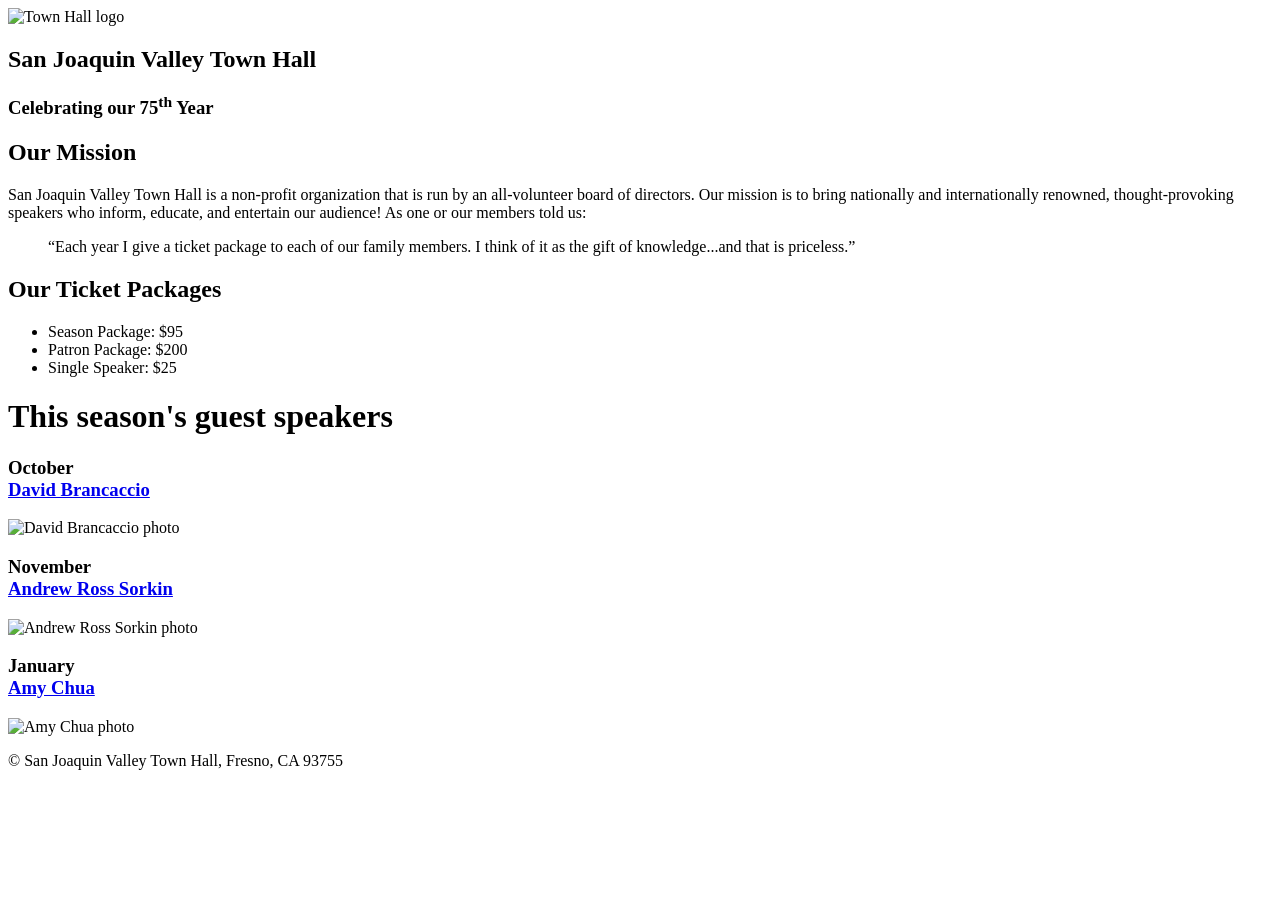
==== index.html @ 8800341a "added a06 homework files" ====
<!DOCTYPE html>
<html lang="en">

<head>
	<meta charset="utf-8">
	<title>San Joaquin Valley Town Hall</title>
	<link rel="icon" href="images/favicon.ico">
</head>

<body>
	<header>
		<img src="images/town_hall_logo.gif" alt="Town Hall logo" height="80">
		<h2>San Joaquin Valley Town Hall</h2>
		<h3>Celebrating our 75<sup>th</sup> Year</h3>
	</header>
	<main>
		<h2>Our Mission</h2>
		<p>San Joaquin Valley Town Hall is a non-profit organization that is run by an 
			all-volunteer board of directors. Our mission is to bring nationally and 
			internationally renowned, thought-provoking speakers who inform, educate, 
			and entertain our audience! As one or our members told us:</p>
		<blockquote>&ldquo;Each year I give a ticket package to each of our family members. 
			I think of it as the gift of knowledge...and that is priceless.&rdquo;</blockquote>

		<h2>Our Ticket Packages</h2>
		<ul>
			<li>Season Package: $95</li>
			<li>Patron Package: $200</li>
			<li>Single Speaker: $25</li>
		</ul>

		<h1>This season's guest speakers</h1>
		<h3>October<br><a href="speakers/brancaccio.html">David Brancaccio</a></h3>
		<img src="images/brancaccio75.jpg" alt="David Brancaccio photo">
		<h3>November<br><a href="speakers/sorkin.html">Andrew Ross Sorkin</a></h3>
		<img src="images/sorkin75.jpg" alt="Andrew Ross Sorkin photo">
		<h3>January<br><a href="speakers/chua.html">Amy Chua</a></h3>
		<img src="images/chua75.jpg" alt="Amy Chua photo">
	</main>
	<footer>
		<p>&copy; San Joaquin Valley Town Hall, Fresno, CA 93755</p>
	</footer>
</body>
</html>
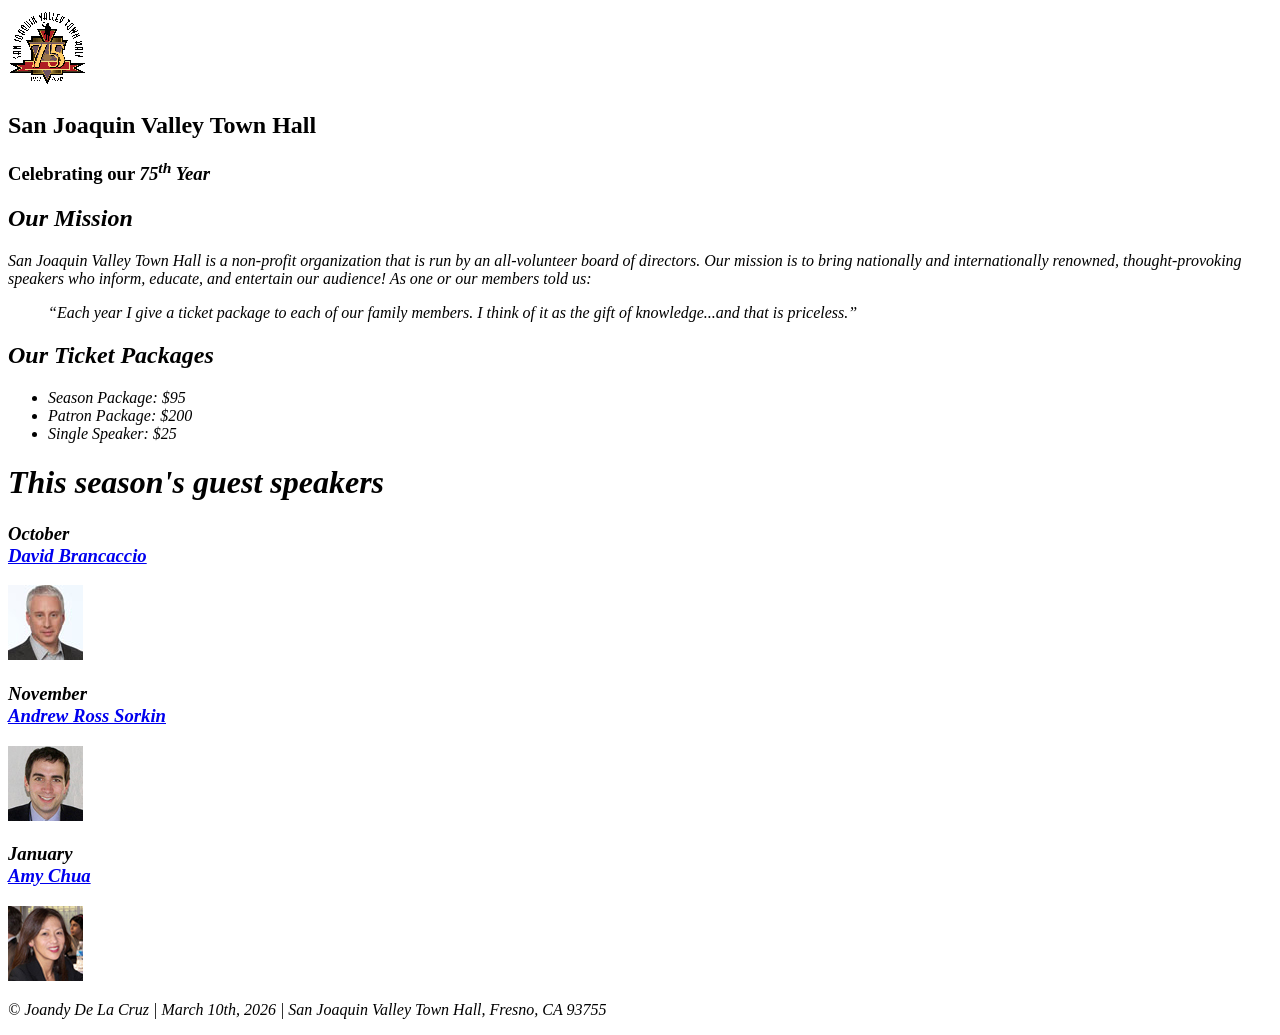
==== commit 9beadced: "making title bigger and main.css Updated HTML structure and added CSS link." ====
--- a/index.html
+++ b/index.html
@@ -4,14 +4,15 @@
 <head>
 	<meta charset="utf-8">
 	<title>San Joaquin Valley Town Hall</title>
-	<link rel="icon" href="images/favicon.ico">
+	<link rel="icon" href=favicon.ico">
+	<link rel="stylesheet" href=main.css">
 </head>
 
 <body>
 	<header>
-		<img src="images/town_hall_logo.gif" alt="Town Hall logo" height="80">
+		<img src="town_hall_logo.gif" alt="Town Hall logo" height="80">
 		<h2>San Joaquin Valley Town Hall</h2>
-		<h3>Celebrating our 75<sup>th</sup> Year</h3>
+		<h3>Celebrating our <em class="large">75<sup>th</sup> Year</h3>
 	</header>
 	<main>
 		<h2>Our Mission</h2>
@@ -30,15 +31,16 @@
 		</ul>
 
 		<h1>This season's guest speakers</h1>
-		<h3>October<br><a href="speakers/brancaccio.html">David Brancaccio</a></h3>
-		<img src="images/brancaccio75.jpg" alt="David Brancaccio photo">
-		<h3>November<br><a href="speakers/sorkin.html">Andrew Ross Sorkin</a></h3>
-		<img src="images/sorkin75.jpg" alt="Andrew Ross Sorkin photo">
-		<h3>January<br><a href="speakers/chua.html">Amy Chua</a></h3>
-		<img src="images/chua75.jpg" alt="Amy Chua photo">
+		<h3>October<br><a href="brancaccio.html">David Brancaccio</a></h3>
+		<img src="brancaccio75.jpg" alt="David Brancaccio photo">
+		<h3>November<br><a href="sorkin.html">Andrew Ross Sorkin</a></h3>
+		<img src="sorkin75.jpg" alt="Andrew Ross Sorkin photo">
+		<h3>January<br><a href="chua.html">Amy Chua</a></h3>
+		<img src="chua75.jpg" alt="Amy Chua photo">
 	</main>
 	<footer>
-		<p>&copy; San Joaquin Valley Town Hall, Fresno, CA 93755</p>
+		<p>&copy; Joandy De La Cruz | March 10th, 2026 | San Joaquin Valley Town Hall, Fresno, CA 93755</p>
 	</footer>
 </body>
 </html>
+
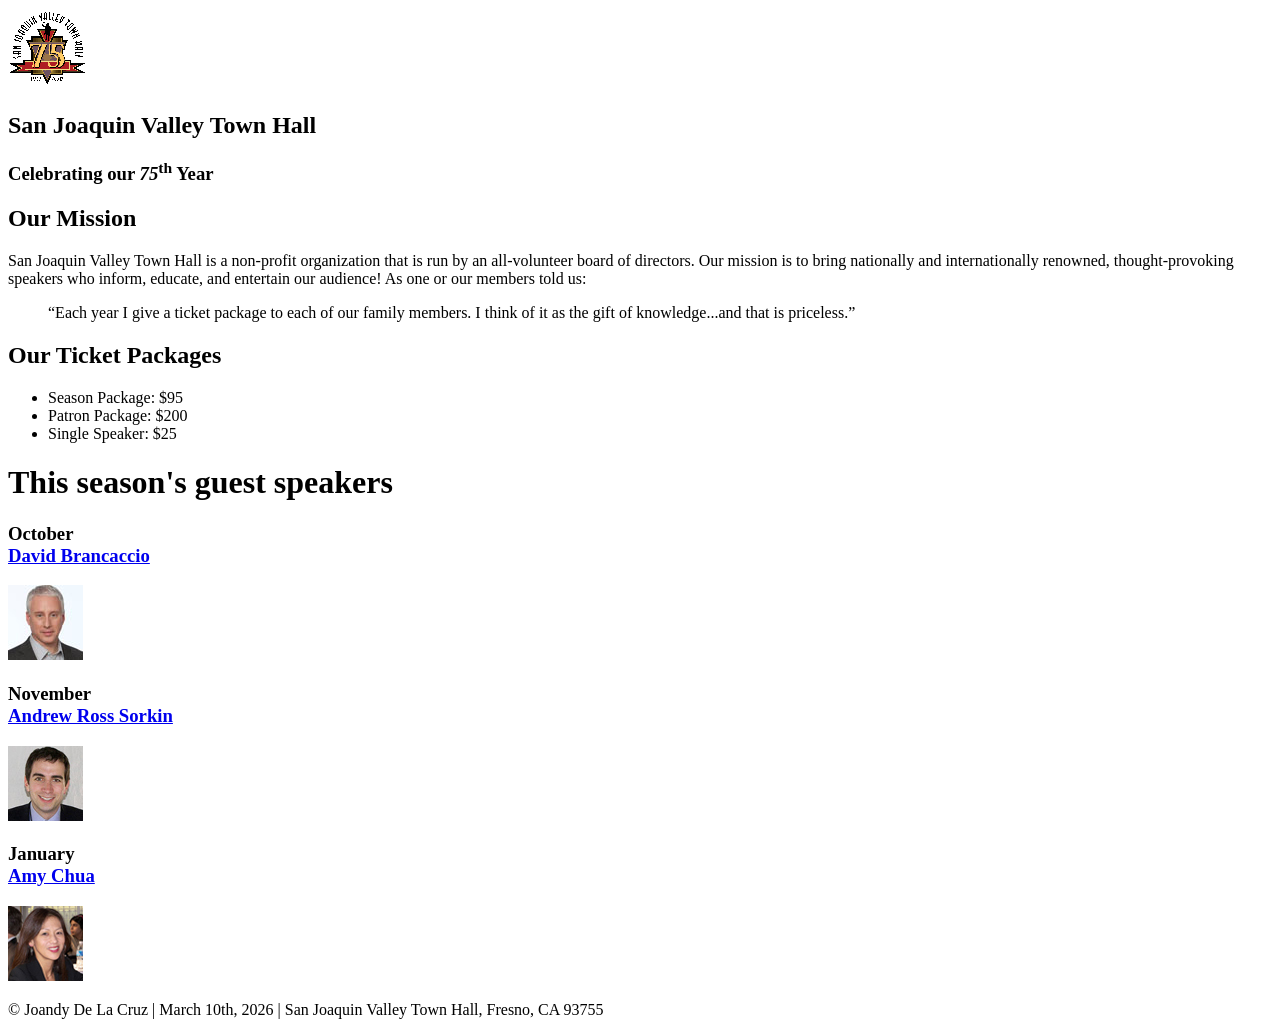
==== commit 852e60e9: "fix a missing tag" ====
--- a/index.html
+++ b/index.html
@@ -12,7 +12,7 @@
 	<header>
 		<img src="town_hall_logo.gif" alt="Town Hall logo" height="80">
 		<h2>San Joaquin Valley Town Hall</h2>
-		<h3>Celebrating our <em class="large">75<sup>th</sup> Year</h3>
+		<h3>Celebrating our <em class="large">75</em><sup>th</sup> Year</h3>
 	</header>
 	<main>
 		<h2>Our Mission</h2>
@@ -44,3 +44,4 @@
 </body>
 </html>
 
+
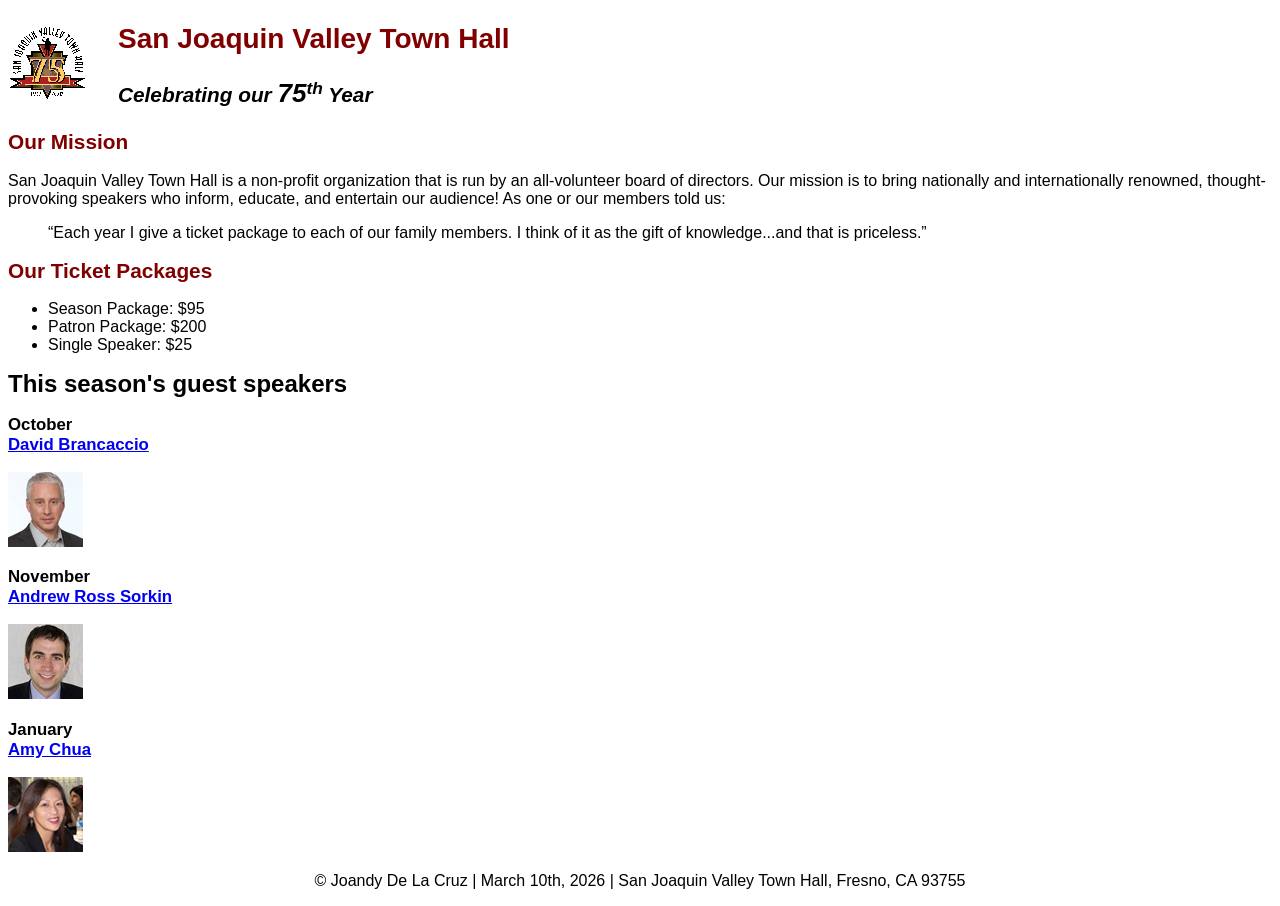
==== commit 875527e9: "Update index.html" ====
--- a/index.html
+++ b/index.html
@@ -4,8 +4,8 @@
 <head>
 	<meta charset="utf-8">
 	<title>San Joaquin Valley Town Hall</title>
-	<link rel="icon" href=favicon.ico">
-	<link rel="stylesheet" href=main.css">
+	<link rel="icon" href="favicon.ico">
+	<link rel="stylesheet" href="main.css">
 </head>
 
 <body>
@@ -45,3 +45,4 @@
 </html>
 
 
+
--- a/main.css
+++ b/main.css
@@ -0,0 +1,56 @@
+:root {
+	--accent-color: #800000;  /* could also be coded #800 */
+}
+
+/* default styles */
+body {
+	font-family: Arial, Helvetica, sans-serif;
+    font-size: 100%;
+}
+a:hover, a:focus{
+	font-style: italic;
+	color: var(--accent-color);
+}
+h1 {
+	font-size: 150%;
+}
+h2 {
+	font-size: 130%;
+	color: var(--accent-color);
+}
+h3 {
+	font-size: 105%;
+}
+
+/* the styles for the header */
+header {
+	& h2 {
+		font-size: 175%;
+		text-indent: 30px;
+	}
+	& h3 {
+		font-size: 130%;
+		font-style: italic;
+		text-indent: 30px;
+	}
+	& img {
+		float: left;
+	}
+}
+
+/* the styles for the main content */
+main {
+	clear: left;
+}
+
+/* the styles for the footer */
+footer {
+	& p {
+		text-align: center;
+	}
+}
+
+/* CSS class */
+.large {
+	font-size: 125%;
+}
